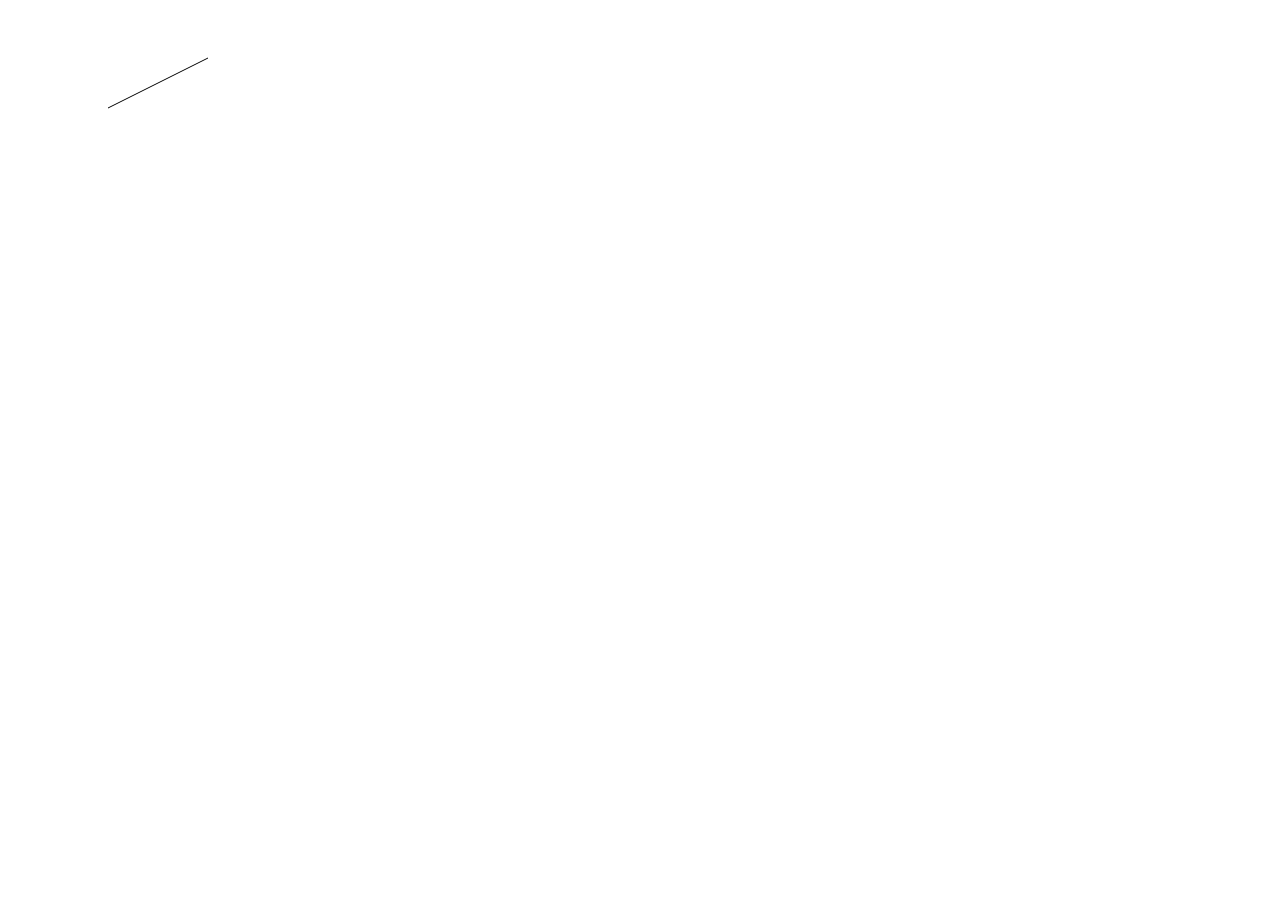
==== multitouch.html @ 813c891d "Started trying to incorporate multitouch" ====
<!DOCTYPE html>
<html>

<head>
	
	<script type="text/javascript" src="js/jquery.js"></script>

	<!-- Load the Paper.js library -->
	<script type="text/javascript" src="js/paper.js"></script>
	<!-- Load external PaperScript and associate it with myCanvas -->
	<script type="text/paperscript" src="js/multitouch_ps.js" canvas="myCanvas"></script>

	<script type="text/javascript" src="js/hammer.js"></script>
	<script type="text/javascript" src="js/jquery.hammer.js"></script>
	<script type="text/javascript" src="js/multitouch.js"></script>
</head>

<body>
	<canvas id="myCanvas" resize></canvas>
</body>

</html>
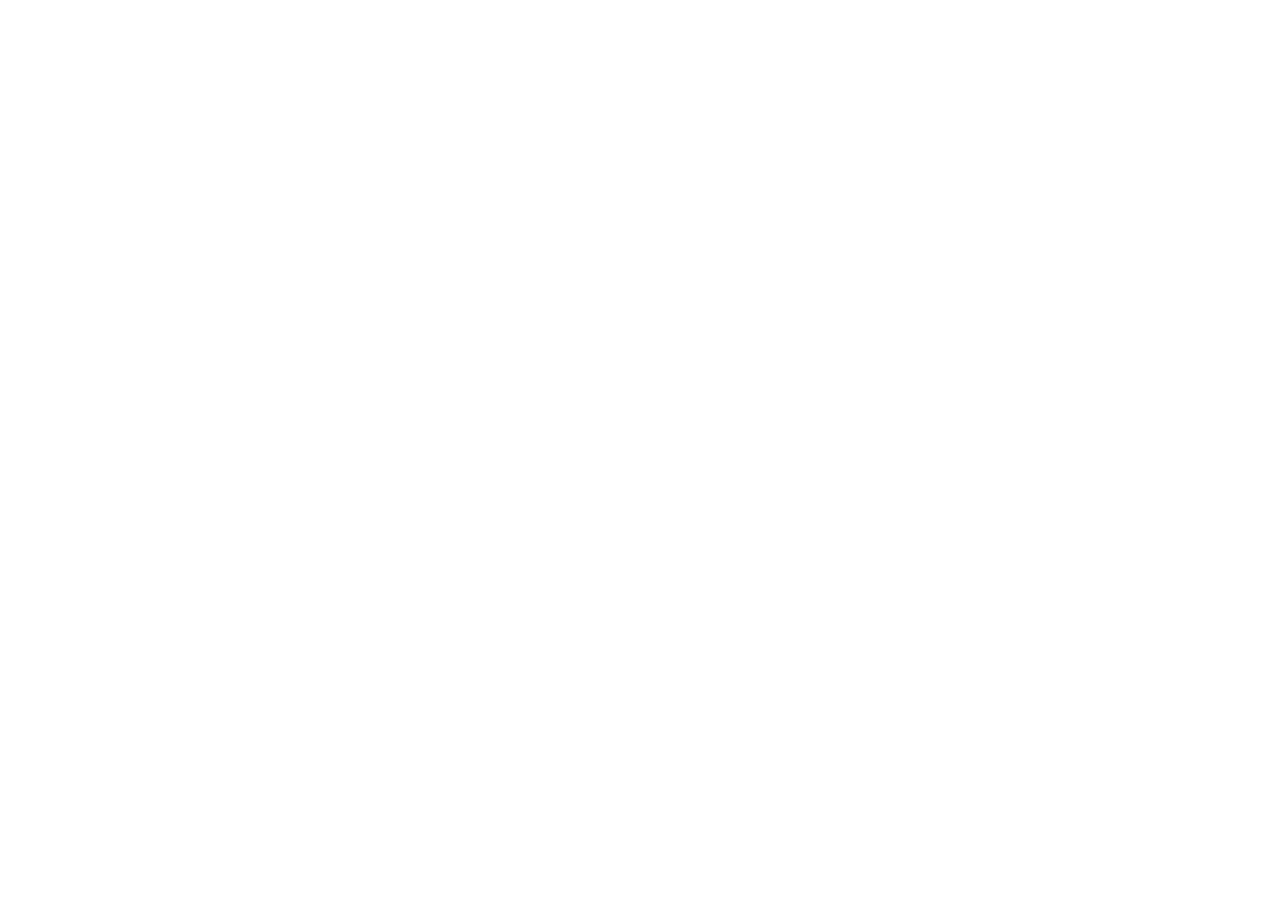
==== commit 0713409d: "Added new multitouch experiment" ====
--- a/multitouch.html
+++ b/multitouch.html
@@ -1,22 +1,87 @@
 <!DOCTYPE html>
 <html>
+<head>
+<!-- Load the Paper.js library -->
+<script type="text/javascript" src="js/paper.js"></script>
+<script type="text/javascript" src="js/jquery.js"></script>
+<!-- Define inlined JavaScript -->
+<script type="text/javascript">
 
-<head>
-	
-	<script type="text/javascript" src="js/jquery.js"></script>
+  // Make the paper scope global, by injecting it into window:
+  paper.install(window);
 
-	<!-- Load the Paper.js library -->
-	<script type="text/javascript" src="js/paper.js"></script>
-	<!-- Load external PaperScript and associate it with myCanvas -->
-	<script type="text/paperscript" src="js/multitouch_ps.js" canvas="myCanvas"></script>
+  // Only executed our code once the DOM is ready.
+  window.onload = function() {
 
-	<script type="text/javascript" src="js/hammer.js"></script>
-	<script type="text/javascript" src="js/jquery.hammer.js"></script>
-	<script type="text/javascript" src="js/multitouch.js"></script>
+    // Create an empty project and a view for the canvas
+    var canvas = document.getElementById('myCanvas');
+    paper.setup(canvas);
+
+    // Create a raster item using the image tag with id='mona'
+    // var raster = new Raster('lena');
+
+    // // Move the raster to the center of the view
+    // raster.position = view.center;
+
+    // // // Rotate the raster by 45 degrees:
+    // raster.rotate(45);
+
+    var tool = new Tool();
+
+    var shape = new Shape.Rectangle({
+      from: [20, 20],
+      to: [80, 80],
+      strokeColor: 'black'
+    });
+
+    var hitOptions = {
+      segments: true,
+      stroke: true,
+      fill: true,
+      tolerance: 5
+    };
+
+    var raster_to_move;
+    var drag_offset;
+
+    // Define a mousedown and mousedrag handler
+    tool.onMouseDown = function(event) {
+
+      var hitResult = project.hitTest(event.point, hitOptions);
+
+      if (!hitResult){
+        console.log(project);
+        project.clear();
+
+        $.getJSON("lena.json", function(json){
+          project.importJSON(json);
+        });
+        return;
+      }
+
+      raster_to_move = hitResult.item;
+      drag_offset = hitResult.offset;
+    }
+
+    tool.onMouseDrag = function(event) {
+
+      console.log(TouchList)
+
+      if (raster_to_move) {
+     
+
+
+        //console.log(project.exportJSON({asString:true}))
+        raster_to_move.position = raster_to_move.position.add(event.delta);
+      }
+    }
+
+  }
+
+</script>
 </head>
-
 <body>
-	<canvas id="myCanvas" resize></canvas>
+  <canvas id="myCanvas" resize></canvas>
+  <img id="lena" style="display:none" src="lena.png">
 </body>
-
 </html>